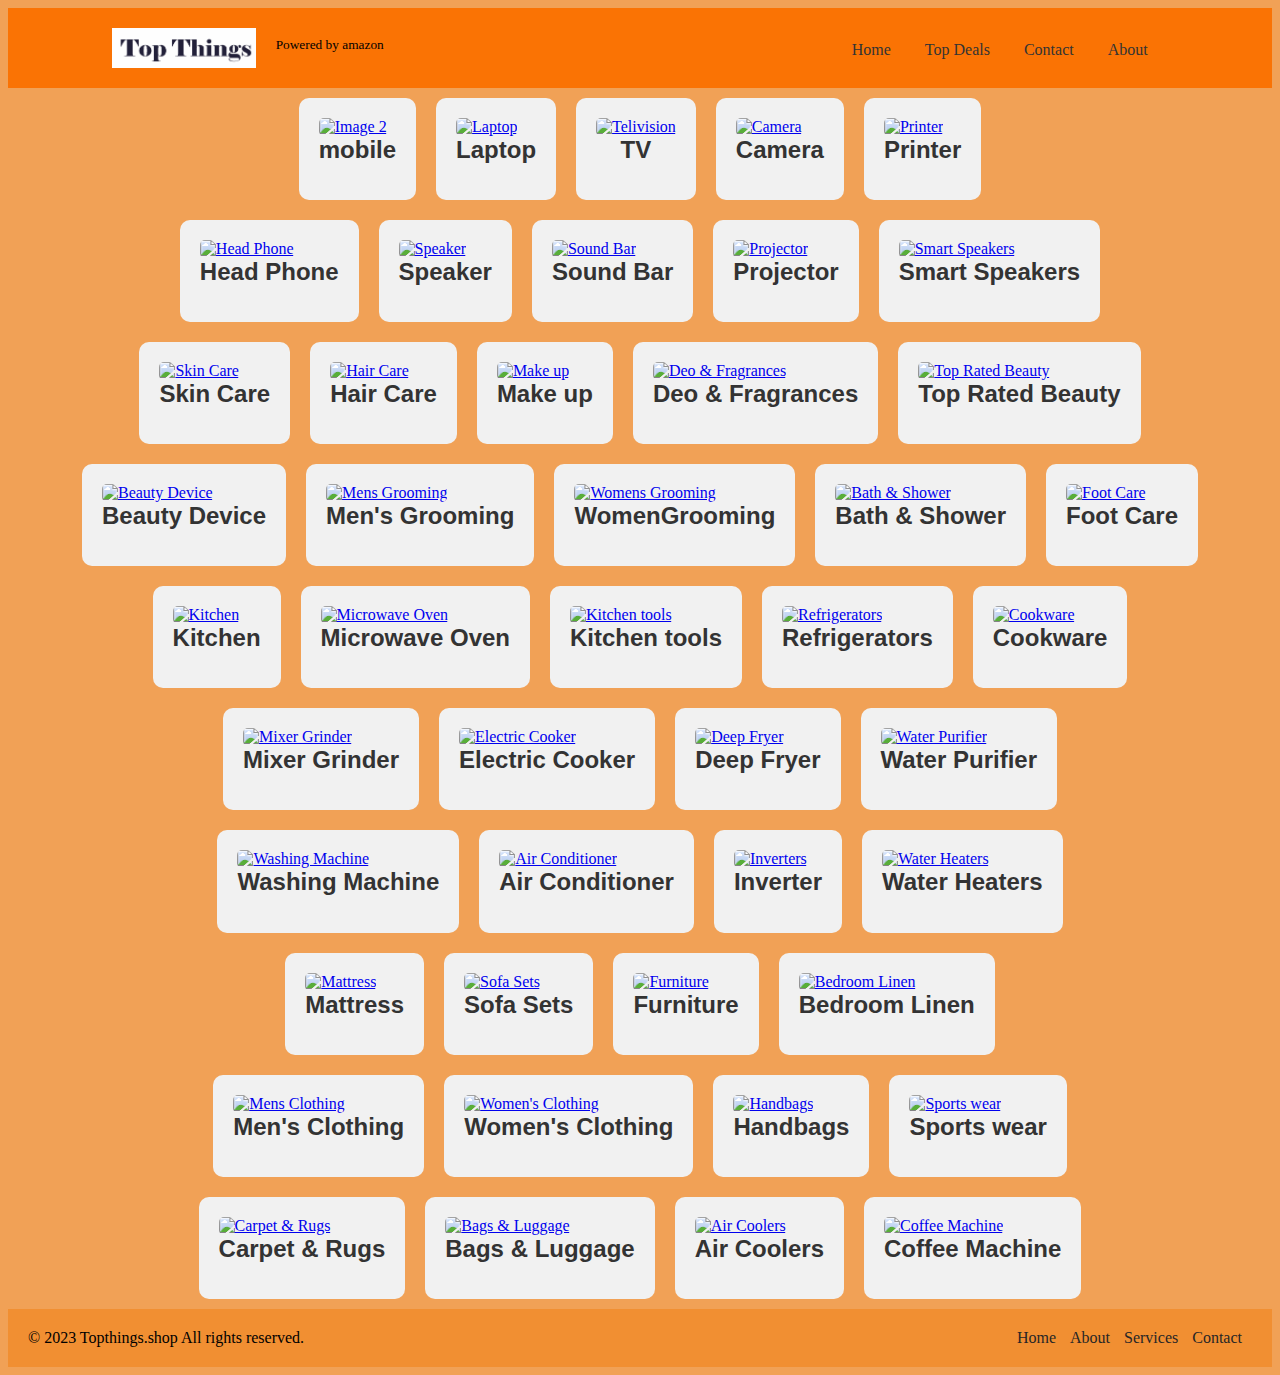
==== index.html @ ad6b319b "Update index.html" ====
<!DOCTYPE html>
<html>
<head>
  <title>Topthings</title>
    <style>

    html {
      background-color: #f1a156;
      width: 100%;
    }
    .flex-container {
      display: flex;
      justify-content: center;
      align-items: center;
      
    }
    
    .flex-item {
      margin: 10px;
      padding: 20px;
      background-color: #f1f1f1;
      border-radius: 10px;
    }
    
    .flex-item img {
      width: 200px;
      height: 200px;
      object-fit: cover;
      border-radius: 5px;
    }
    h1 {
      color: #333333;
    font-family: Arial, sans-serif;
    font-size: 24px;
    text-align: center;
    margin-top: 0;
    }
    .footer {
  background-color: #f18f32;
  padding: 20px;
  text-align: center;
}

.footer-content {
  display: flex;
  justify-content: space-between;
  align-items: center;
  flex-wrap: wrap;
}

.footer p {
  margin: 0;
}

.footer-links {
  list-style: none;
  margin: 0;
  padding: 0;
}

.footer-links li {
  display: inline-block;
  margin-right: 10px;
}

.footer-links li a {
  text-decoration: none;
  color: #272626;
  transition: color 0.3s ease;
}

.footer-links li a:hover {
  color: #ff6f00;
}
header {
            background-color: #fa7304;
            padding: 20px;
            display: flex;
            justify-content: center;
            align-items: center;
        }
        
        .logo {
            margin-right: 20px;
            display: flex;
            justify-content: flex-start;

        }
        
        .logo img {
            
            height: 40px;
            width: auto;
            align-items: start;
        }
        
        ul.menu {
            list-style-type: none;
            margin: 0;
            padding: 0;
            text-align: center;
        }
        
        ul.menu li {
            display: inline-block;
            margin-right: 10px;
        }
        
        ul.menu li a {
            text-decoration: none;
            color: #333;
            padding: 5px 10px;
        }
        
        ul.menu li a:hover {
            background-color: #f8f6f6;
            color: #9c4307;
        }

  </style>
   <header>
    <div class="logo">
        <img src="image\tt.png" alt="Logo">
    </div>
    <nav>
        <ul class="menu">
            <li><sup>Powered by amazon</sup></li>
            <li>   &nbsp; &nbsp;&nbsp; &nbsp; 
              &nbsp; &nbsp; &nbsp; &nbsp; &nbsp; &nbsp; &nbsp; &nbsp; &nbsp; &nbsp; &nbsp; &nbsp; &nbsp; &nbsp; 
              &nbsp; &nbsp; &nbsp; &nbsp; &nbsp; &nbsp; &nbsp; &nbsp; &nbsp; &nbsp; &nbsp; &nbsp; &nbsp; &nbsp; 
              &nbsp; &nbsp; &nbsp; &nbsp; &nbsp; &nbsp; &nbsp; &nbsp; &nbsp; &nbsp; &nbsp; &nbsp; &nbsp; &nbsp; 
              &nbsp; &nbsp; &nbsp; &nbsp; &nbsp; &nbsp; &nbsp;  </li>
            
            <li>                                 </li>
            <li><a href="topthings.shop">Home</a></li>
            <li><a href="#">Top Deals</a></li>
            <li><a href="#">Contact</a></li>
            <li><a href="#">About</a></li>
        </ul>
    </nav>
</header>
<div>
</head>
<body>
  <div class="flex-container">
    <div class="flex-item">
      <a href="https://amzn.to/42oWe6u">
      <img src="https://images-eu.ssl-images-amazon.com/images/G/31/img18/Wireless/CEEX/OnePlus6/IN_WLME_OnePlus7Pro_Miscellaneous_472x674.jpg" alt="Image 2">
      </a>
      <h1>mobile</h1>
    </div>
    <div class="flex-item">
      <a href="https://amzn.to/43DjIWB ">
      <img src="https://m.media-amazon.com/images/I/81WTprMJDRL._AC_UL320_.jpg" alt="Laptop">
      </a>
      <h1>Laptop </h1>
    </div>
    <div class="flex-item">
      <a href="https://amzn.to/3MKOK8g">
      <img src="https://m.media-amazon.com/images/I/61m9NCmxRaL._AC_UL320_.jpg" alt="Telivision">
      </a>
      <h1>TV </h1>
    </div>
    <div class="flex-item">
      <a href=" https://amzn.to/3OS4BnT">
      <img src="https://images-eu.ssl-images-amazon.com/images/I/51L75Bk2fCS._AC_SX184_.jpg" alt="Camera">
      </a>
      <h1>Camera</h1>
    </div>
    <div class="flex-item">
      <a href="https://amzn.to/3N91h6N ">
      <img src="https://m.media-amazon.com/images/I/51GFkbOuZlL._AC_UL320_.jpg" alt="Printer">
      </a>
      <h1>Printer</h1>
    </div>
  </div>
  <div class="flex-container">
    <div class="flex-item">
      <a href=" https://amzn.to/43BcVg0">
      <img src="https://m.media-amazon.com/images/I/61q-2yzbBtL._AC_UL320_.jpg" alt="Head Phone">
      </a>
      <h1>Head Phone</h1>
    </div>
    <div class="flex-item">
      <a href="https://amzn.to/42jqkIC">
      <img src="https://images-eu.ssl-images-amazon.com/images/I/31f2KGpAkCL._AC_SX184_.jpg" alt="Speaker">
      </a>
      <h1>Speaker</h1>
    </div>
    <div class="flex-item">
      <a href="https://amzn.to/3WNweAD ">
      <img src="https://images-eu.ssl-images-amazon.com/images/I/315GYJ3MhcL._AC_SX184_.jpg" alt="Sound Bar">
      </a>
      <h1>Sound Bar</h1>
    </div>
    <div class="flex-item">
      <a href="https://amzn.to/3MN9FY7 ">
      <img src="https://m.media-amazon.com/images/I/51htasm59TL._AC._SR360,460.jpg" alt="Projector">
      </a>
      <h1>Projector</h1>
    </div>
    <div class="flex-item">
      <a href="https://amzn.to/3MKxjV7 ">
      <img src="https://m.media-amazon.com/images/I/71cV-ickxOL._AC_UL400_.jpg" alt="Smart Speakers">
      </a>
      <h1>Smart Speakers</h1>
    </div>
  </div>  
  <div class="flex-container">
    <div class="flex-item">
      <a href="https://amzn.to/3oO2RRZ ">
      <img src="https://m.media-amazon.com/images/G/31/img22/Beauty/EOSS/June/Halos-skincare._SS300_QL85_.jpg" alt="Skin Care">
      </a>
      <h1>Skin Care</h1>
    </div>
    <div class="flex-item">
      <a href="https://amzn.to/3OS2nVD ">
      <img src="https://m.media-amazon.com/images/G/31/img22/Beauty/EOSS/June/Halos/Halos-06._SS300_QL85_.jpg" alt="Hair Care">
      </a>
      <h1>Hair Care</h1>
    </div>
    <div class="flex-item">
      <a href="https://amzn.to/3WJvrkf">
      <img src="https://m.media-amazon.com/images/G/31/img22/Beauty/EOSS/June/Halos/Halos-05._SS300_QL85_.jpg" alt="Make up">
      </a>
      <h1>Make up</h1>
    </div>
    <div class="flex-item">
      <a href="https://amzn.to/3OLR6pY">
      <img src="https://m.media-amazon.com/images/G/31/img22/Beauty/aman/Halos-101._SS300_QL85_.jpg" alt="Deo & Fragrances">
      </a>
      <h1>Deo & Fragrances</h1>
    </div>
    <div class="flex-item">
      <a href="https://amzn.to/3N6ZKho">
      <img src="https://m.media-amazon.com/images/G/31/img22/Beauty/EOSS/June/Halos/Halos-01._SS300_QL85_.jpg" alt="Top Rated Beauty">
      </a>
      <h1>Top Rated Beauty</h1>
    </div>
  </div>  
  <div class="flex-container">
    <div class="flex-item">
      <a href="https://amzn.to/3C6xg12">
      <img src="https://m.media-amazon.com/images/G/31/img22/Beauty/aman/Halos_1._SS300_QL85_.jpg" alt="Beauty Device">
      </a>
      <h1>Beauty Device</h1>
    </div>
    <div class="flex-item">
      <a href="https://amzn.to/3Ned83v">
      <img src="https://m.media-amazon.com/images/G/31/img22/PCA/PCAxSL/Halo_PCA_-mens-rev._SS300_QL85_.jpg" alt="Mens Grooming">
      </a>
      <h1>Men's Grooming</h1>
    </div>
    <div class="flex-item">
      <a href="https://amzn.to/43Go538">
      <img src="https://m.media-amazon.com/images/G/31/img22/PCA/SBCbeauty/Halo_PCA_rev-womens._SS300_QL85_.jpg" alt="Womens Grooming">
      </a>
      <h1>WomenGrooming</h1>
    </div>
    <div class="flex-item">
      <a href="https://amzn.to/3OXdDAj">
      <img src="https://m.media-amazon.com/images/G/31/img22/Beauty/naireshm_beauty/Halo._SS300_QL85_.jpg" alt="Bath & Shower">
      </a>
      <h1>Bath & Shower</h1>
    </div>
    <div class="flex-item">
      <a href="https://amzn.to/3IYAPdk">
      <img src="https://m.media-amazon.com/images/I/416A90TGq+L._AC._SR240,240.jpg" alt="Foot Care">
      </a>
      <h1>Foot Care</h1>
    </div>
  </div>  
  <div class="flex-container">
    <div class="flex-item">
      <a href="https://amzn.to/3oOKpc1">
      <img src="https://m.media-amazon.com/images/I/41fVMgSnyWL.AC_SX250.jpg" alt="Kitchen">
      </a>
      <h1>Kitchen</h1>
    </div>
    <div class="flex-item">
      <a href="https://amzn.to/3CcdvVJ">
      <img src="https://m.media-amazon.com/images/I/71tmg7KcYWL._AC_UY218_.jpg" alt="Microwave Oven">
      </a>
      <h1>Microwave Oven</h1>
    </div>
    <div class="flex-item">
      <a href="https://amzn.to/3NbKWhF">
      <img src="https://m.media-amazon.com/images/I/51RXzjrUmkL._AC_UL320_.jpg" alt="Kitchen tools">
      </a>
      <h1>Kitchen tools</h1>
    </div>
    <div class="flex-item">
      <a href="https://amzn.to/3OTqkfp">
      <img src="https://images-eu.ssl-images-amazon.com/images/I/31vCSn5pLcL._AC_SX184_.jpg" alt="Refrigerators">
      </a>
      <h1>Refrigerators</h1>
    </div>
    <div class="flex-item">
      <a href="https://amzn.to/3oMv4bV">
      <img src="https://m.media-amazon.com/images/I/41xJDEM1Z0L._AC._SR180,230.jpg" alt="Cookware">
      </a>
      <h1>Cookware</h1>
    </div>
  </div>  
  <div class="flex-container">
    <div class="flex-item">
      <a href="https://amzn.to/3qkSCVI">
      <img src="https://m.media-amazon.com/images/I/41oJpA4cCmL._AC._SR180,230.jpg" alt="Mixer Grinder">
      </a>
      <h1>Mixer Grinder</h1>
    </div>
    <div class="flex-item">
      <a href="https://amzn.to/3OTgcDr">
      <img src="https://m.media-amazon.com/images/I/41oLlme7wAL._AC._SR180,230.jpg" alt="Electric Cooker">
      </a>
      <h1>Electric Cooker</h1>
    </div>
    <div class="flex-item">
      <a href="https://amzn.to/42s7LSq">
      <img src="https://m.media-amazon.com/images/I/41zpdXRlXTL._AC._SR180,230.jpg" alt="Deep Fryer">
      </a>
      <h1>Deep Fryer</h1>
    </div>
    <div class="flex-item">
      <a href="https://amzn.to/3MPGp2V">
      <img src="https://images-eu.ssl-images-amazon.com/images/I/41MV0VHldDL._AC_SX184_.jpg" alt="Water Purifier">
      </a>
      <h1>Water Purifier</h1>
    </div>
    
  </div>  
  <div class="flex-container">
    <div class="flex-item">
      <a href="https://amzn.to/45Lmj2z">
      <img src="https://images-eu.ssl-images-amazon.com/images/I/41mq0VdfVOL._AC_SX184_.jpg" alt="Washing Machine">
      </a>
      <h1>Washing Machine</h1>
    </div>
    <div class="flex-item">
      <a href="https://amzn.to/3OYqmCO">
      <img src="https://m.media-amazon.com/images/I/41Dd4+t6fsL._AC_UL320_.jpg" alt="Air Conditioner">
      </a>
      <h1>Air Conditioner</h1>
    </div>
    <div class="flex-item">
      <a href="https://amzn.to/3IXcS6m">
      <img src="https://m.media-amazon.com/images/I/31RPzt7aOpL._AC._SR180,230.jpg" alt="Inverters">
      </a>
      <h1>Inverter</h1>
    </div>
    <div class="flex-item">
      <a href="https://amzn.to/42rv8Ma">
      <img src="https://images-eu.ssl-images-amazon.com/images/I/31qznKIdJxL._AC_SX184_.jpg" alt="Water Heaters">
      </a>
      <h1>Water Heaters</h1>
    </div>
    </div>  
  <div class="flex-container">
    <div class="flex-item">
      <a href="https://amzn.to/42o6Nqr">
      <img src="https://images-eu.ssl-images-amazon.com/images/I/31TK2CBLKbL._AC_SX184_.jpg" alt="Mattress">
      </a>
      <h1>Mattress</h1>
    </div>
    <div class="flex-item">
      <a href="https://amzn.to/3ITu4K8">
      <img src="https://m.media-amazon.com/images/I/51Xp0fCS85L._AC_UL320_.jpg" alt="Sofa Sets">
      </a>
      <h1>Sofa Sets</h1>
    </div>
    <div class="flex-item">
      <a href="https://amzn.to/3Ceno5j">
      <img src="https://m.media-amazon.com/images/I/51SlqiUcOuL.AC_SX250.jpg" alt="Furniture">
      </a>
      <h1>Furniture</h1>
    </div>
    <div class="flex-item">
      <a href="https://amzn.to/3CaKtWK">
      <img src="https://m.media-amazon.com/images/I/816BSTUdXfL._AC._SR360,460.jpg" alt="Bedroom Linen">
      </a>
      <h1>Bedroom Linen</h1>
    </div>
    </div>  
  <div class="flex-container">
    <div class="flex-item">
      <a href="https://amzn.to/3NepTec">
      <img src="https://m.media-amazon.com/images/G/31/img22/Fashion/Flips/Winterflip2/Halos/halo-4._SS300_QL85_.jpg" alt="Mens Clothing">
      </a>
      <h1>Men's Clothing</h1>
    </div>
    <div class="flex-item">
      <a href="https://amzn.to/43ufbWL">
      <img src="https://m.media-amazon.com/images/G/31/img18/Fashion/September18/Flyouts/Women.jpg" alt="Women's Clothing">
      </a>
      <h1>Women's Clothing</h1>
    </div>
    <div class="flex-item">
      <a href="https://amzn.to/3Nczi55">
      <img src="https://images-eu.ssl-images-amazon.com/images/I/31NkzcEwg6S._AC_SX184_.jpg" alt="Handbags">
      </a>
      <h1>Handbags</h1>
    </div>
    <div class="flex-item">
      <a href="https://amzn.to/3Cg4gE0">
      <img src="https://m.media-amazon.com/images/G/31/Symbol/2021/BTF_PC/SPORTS/BTF_PC_69._SS400_QL85_.jpg" alt="Sports wear">
      </a>
      <h1>Sports wear</h1>
    </div>
  </div>  
  <div class="flex-container">
      <div class="flex-item">
      <a href="https://amzn.to/3qkUZYC">
      <img src="https://m.media-amazon.com/images/I/51PkEq1gY4L._AC_UL320_.jpg" alt="Carpet & Rugs">
      </a>
      <h1>Carpet & Rugs</h1>
      </div> 
      <div class="flex-item">
      <a href="https://amzn.to/3MUcmXQ">
      <img src="https://m.media-amazon.com/images/I/61egMfcDWlL._AC_UL320_.jpg" alt="Bags & Luggage">
      </a>
      <h1>Bags & Luggage</h1>
      </div>
      <div class="flex-item">
      <a href="https://amzn.to/3MPcGHv">
      <img src="https://images-eu.ssl-images-amazon.com/images/I/41wNN-1GDAS._AC_SX184_.jpg" alt="Air Coolers">
      </a>
      <h1>Air Coolers</h1>
      </div>
      <div class="flex-item">
      <a href="https://amzn.to/43K153f">
      <img src="https://m.media-amazon.com/images/I/61yxl1naw6L._AC._SR360,460.jpg" alt="Coffee Machine">
      </a>
      <h1>Coffee Machine</h1>
      </div>
      </div>
</body>
<footer class="footer">
  <div class="footer-content">
    <p>&copy; 2023 Topthings.shop All rights reserved.</p>
    <ul class="footer-links">
      <li><a href="#">Home</a></li>
      <li><a href="#">About</a></li>
      <li><a href="#">Services</a></li>
      <li><a href="#">Contact</a></li>
    </ul>
  </div>
</footer>

</html>
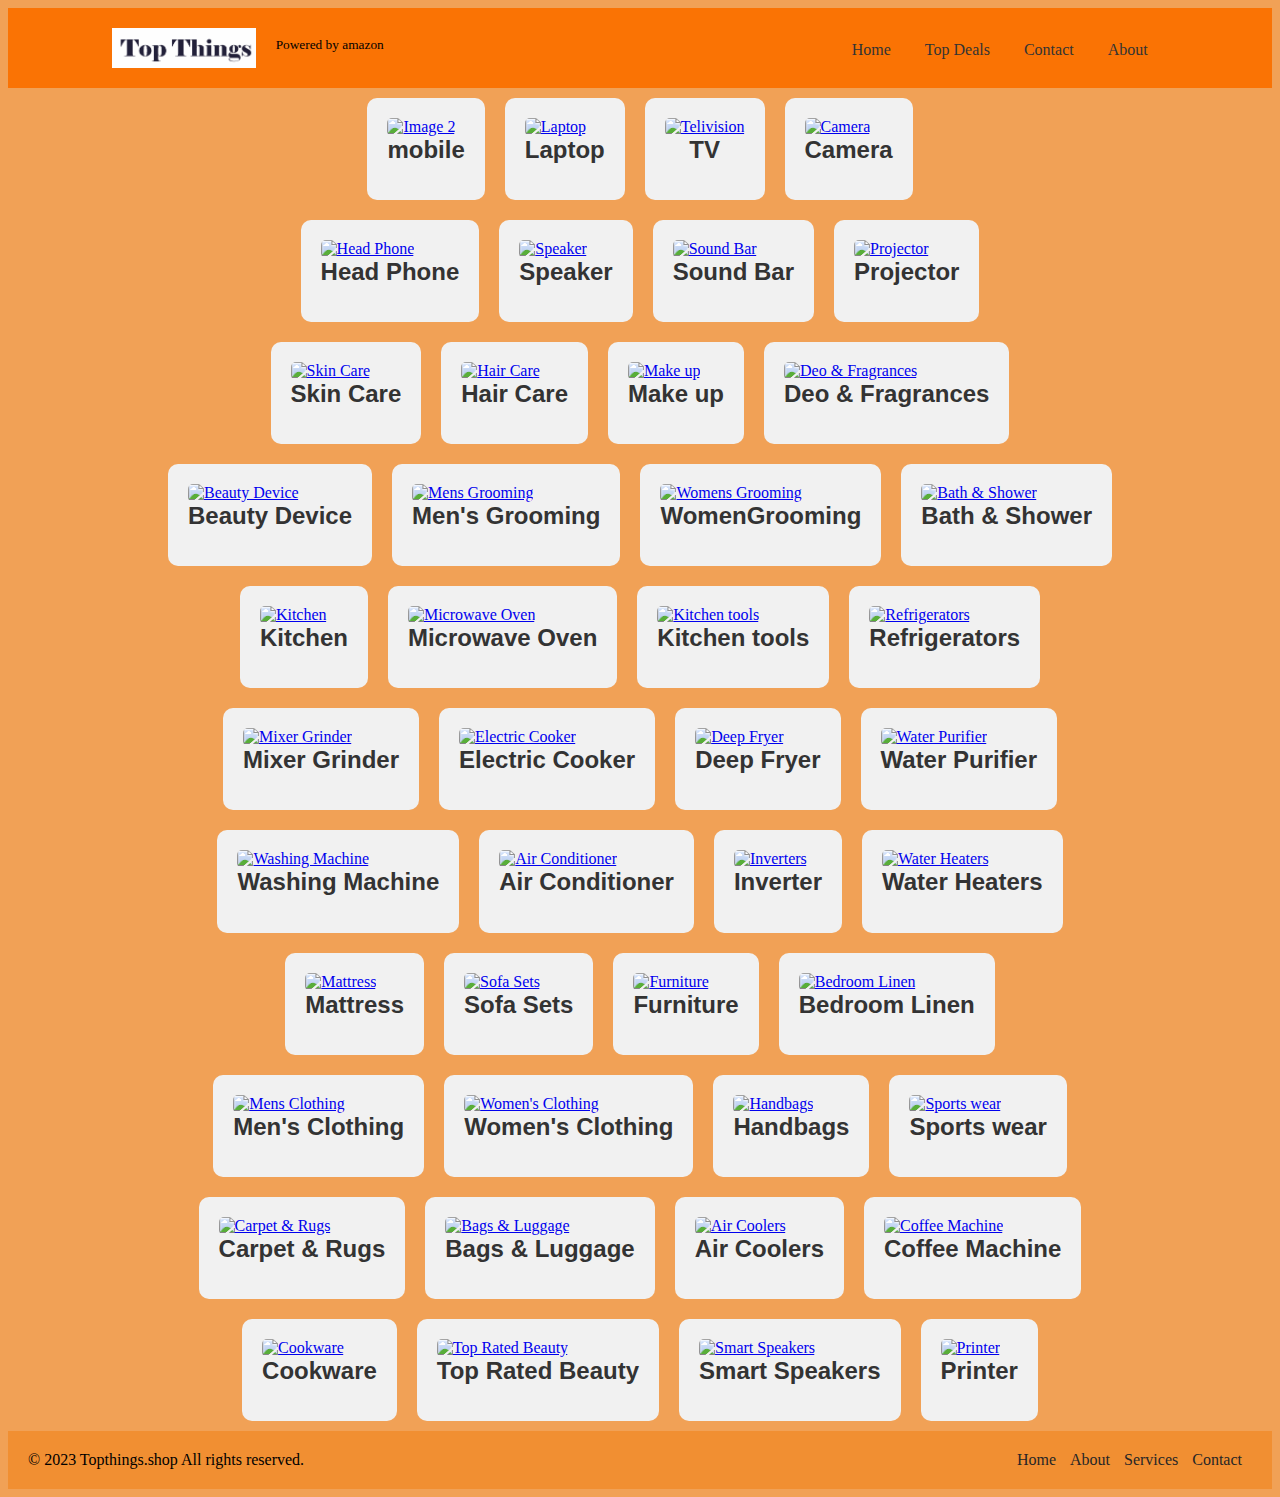
==== commit 7cb17098: "Update index.html" ====
--- a/index.html
+++ b/index.html
@@ -167,12 +167,7 @@
       </a>
       <h1>Camera</h1>
     </div>
-    <div class="flex-item">
-      <a href="https://amzn.to/3N91h6N ">
-      <img src="https://m.media-amazon.com/images/I/51GFkbOuZlL._AC_UL320_.jpg" alt="Printer">
-      </a>
-      <h1>Printer</h1>
-    </div>
+  
   </div>
   <div class="flex-container">
     <div class="flex-item">
@@ -199,12 +194,7 @@
       </a>
       <h1>Projector</h1>
     </div>
-    <div class="flex-item">
-      <a href="https://amzn.to/3MKxjV7 ">
-      <img src="https://m.media-amazon.com/images/I/71cV-ickxOL._AC_UL400_.jpg" alt="Smart Speakers">
-      </a>
-      <h1>Smart Speakers</h1>
-    </div>
+   
   </div>  
   <div class="flex-container">
     <div class="flex-item">
@@ -231,12 +221,7 @@
       </a>
       <h1>Deo & Fragrances</h1>
     </div>
-    <div class="flex-item">
-      <a href="https://amzn.to/3N6ZKho">
-      <img src="https://m.media-amazon.com/images/G/31/img22/Beauty/EOSS/June/Halos/Halos-01._SS300_QL85_.jpg" alt="Top Rated Beauty">
-      </a>
-      <h1>Top Rated Beauty</h1>
-    </div>
+   
   </div>  
   <div class="flex-container">
     <div class="flex-item">
@@ -263,11 +248,6 @@
       </a>
       <h1>Bath & Shower</h1>
     </div>
-    <div class="flex-item">
-      <a href="https://amzn.to/3IYAPdk">
-      <img src="https://m.media-amazon.com/images/I/416A90TGq+L._AC._SR240,240.jpg" alt="Foot Care">
-      </a>
-      <h1>Foot Care</h1>
     </div>
   </div>  
   <div class="flex-container">
@@ -294,12 +274,6 @@
       <img src="https://images-eu.ssl-images-amazon.com/images/I/31vCSn5pLcL._AC_SX184_.jpg" alt="Refrigerators">
       </a>
       <h1>Refrigerators</h1>
-    </div>
-    <div class="flex-item">
-      <a href="https://amzn.to/3oMv4bV">
-      <img src="https://m.media-amazon.com/images/I/41xJDEM1Z0L._AC._SR180,230.jpg" alt="Cookware">
-      </a>
-      <h1>Cookware</h1>
     </div>
   </div>  
   <div class="flex-container">
@@ -433,6 +407,34 @@
       <h1>Coffee Machine</h1>
       </div>
       </div>
+  <div class="flex-container">
+    <div class="flex-item">
+      <a href="https://amzn.to/3oMv4bV">
+      <img src="https://m.media-amazon.com/images/I/41xJDEM1Z0L._AC._SR180,230.jpg" alt="Cookware">
+      </a>
+      <h1>Cookware</h1>
+    </div>
+     <div class="flex-item">
+      <a href="https://amzn.to/3N6ZKho">
+      <img src="https://m.media-amazon.com/images/G/31/img22/Beauty/EOSS/June/Halos/Halos-01._SS300_QL85_.jpg" alt="Top Rated Beauty">
+      </a>
+      <h1>Top Rated Beauty</h1>
+    </div>
+
+ <div class="flex-item">
+      <a href="https://amzn.to/3MKxjV7 ">
+      <img src="https://m.media-amazon.com/images/I/71cV-ickxOL._AC_UL400_.jpg" alt="Smart Speakers">
+      </a>
+      <h1>Smart Speakers</h1>
+    </div>
+
+  <div class="flex-item">
+      <a href="https://amzn.to/3N91h6N ">
+      <img src="https://m.media-amazon.com/images/I/51GFkbOuZlL._AC_UL320_.jpg" alt="Printer">
+      </a>
+      <h1>Printer</h1>
+    </div>
+  </div>  
 </body>
 <footer class="footer">
   <div class="footer-content">
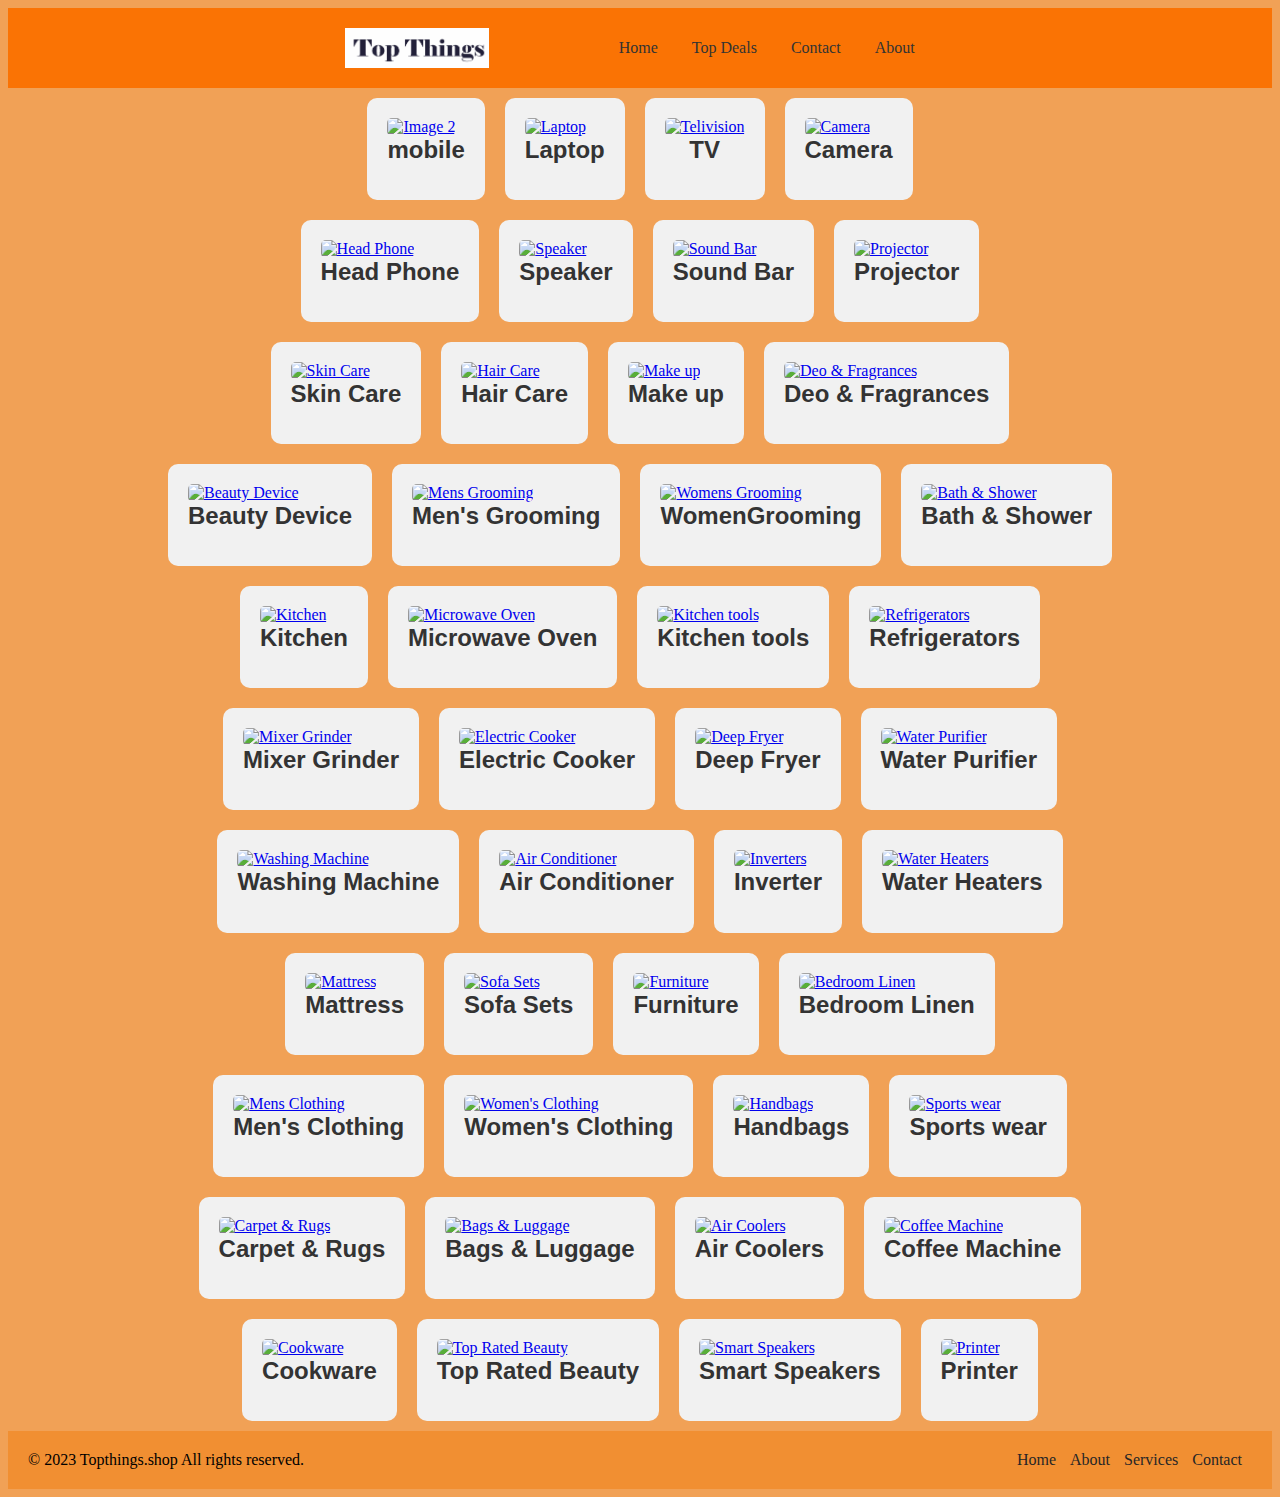
==== commit 82b58117: "Update index.html" ====
--- a/index.html
+++ b/index.html
@@ -124,13 +124,9 @@
     </div>
     <nav>
         <ul class="menu">
-            <li><sup>Powered by amazon</sup></li>
+           
             <li>   &nbsp; &nbsp;&nbsp; &nbsp; 
-              &nbsp; &nbsp; &nbsp; &nbsp; &nbsp; &nbsp; &nbsp; &nbsp; &nbsp; &nbsp; &nbsp; &nbsp; &nbsp; &nbsp; 
-              &nbsp; &nbsp; &nbsp; &nbsp; &nbsp; &nbsp; &nbsp; &nbsp; &nbsp; &nbsp; &nbsp; &nbsp; &nbsp; &nbsp; 
-              &nbsp; &nbsp; &nbsp; &nbsp; &nbsp; &nbsp; &nbsp; &nbsp; &nbsp; &nbsp; &nbsp; &nbsp; &nbsp; &nbsp; 
-              &nbsp; &nbsp; &nbsp; &nbsp; &nbsp; &nbsp; &nbsp;  </li>
-            
+              &nbsp; &nbsp; &nbsp; &nbsp; &nbsp; &nbsp;  </li>
             <li>                                 </li>
             <li><a href="topthings.shop">Home</a></li>
             <li><a href="#">Top Deals</a></li>
